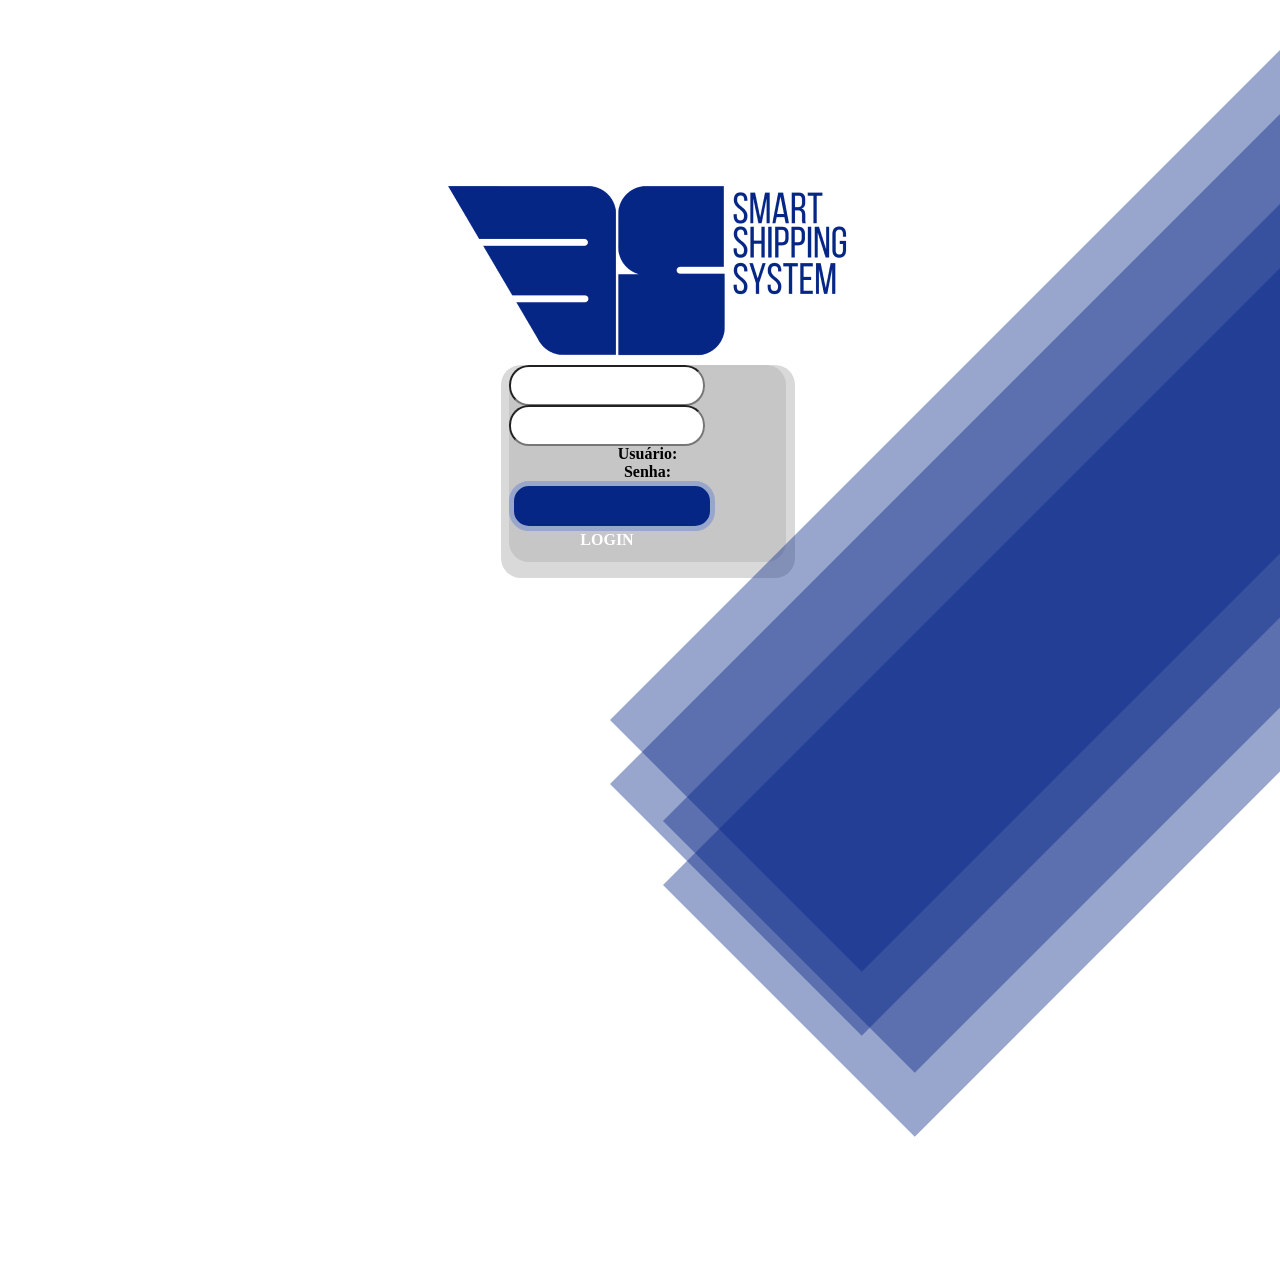
==== teste.html @ 3563e154 "Em devep" ====
<!DOCTYPE html>
<html lang="pt-br">
<head>
    <meta charset="UTF-8">
    <meta http-equiv="X-UA-Compatible" content="IE=edge">
    <meta name="viewport" content="width=device-width, initial-scale=1.0">
    <title>Sistema 3S</title>
    <style>
        body{
            width: 100vw;
            height: 100vh;
        }
        img{
            display: block;
            width: 401px; 
            height: 182px; 
            margin: auto; 
            margin-top: 175px;
        }
    </style>
</head>
<body>
    <img src="_assets/LOGO.png" alt="logo da 3S" />
    <!-- left: 447px; top: 161px; position: absolute -->
    <div style="display: contents; width: 1036.01px; height: 1137.01px; margin-left: 87vw; margin-top: 161px; position: absolute;">
        <div style="width: 1025.01px; height: 1073.01px; margin-left: 47vw; top: 64px; position: absolute;">
            <div style="width: 1018.71px; height: 355.91px; left: 0px; top: 720.34px; position: absolute; transform: rotate(-45deg); transform-origin: 0 0; background: rgba(5, 38, 133, 0.41)"></div>
            <div style="width: 1018.71px; height: 355.91px; left: 53px; top: 821.34px; position: absolute; transform: rotate(-45deg); transform-origin: 0 0; background: rgba(5, 38, 133, 0.41)"></div>
        </div>
        <div style="width: 1025.01px; height: 1073.01px; margin-left: 47vw; top: 0px; position: absolute;">
            <div style="width: 1018.71px; height: 355.91px; left: 0px; top: 720.34px; position: absolute; transform: rotate(-45deg); transform-origin: 0 0; background: rgba(5, 38, 133, 0.41)"></div>
            <div style="width: 1018.71px; height: 355.91px; left: 53px; top: 821.34px; position: absolute; transform: rotate(-45deg); transform-origin: 0 0; background: rgba(5, 38, 133, 0.41)"></div>
        </div>
    </div>
    <div style="width: 100%; height: 100%; background: white">
        <div style="width: 294px; height: 213px; margin: auto; ">
            <div style="width: 294px; height: 213px; background: #D9D9D9; border-radius: 20px; margin-top: 8px;">
                <div style="width: 277px; height: 197px; margin-left: 8px; margin-top: 8px; background: #C6C6C6; border-radius: 20px;">
                    <div style="width: 196px; height: 40px; left: 82px; top: 39px;background: white; border-radius: 20px">
                        <input type="text" name="" id="" style="width: 188px; height: 35px; left: 82px; top: 39px; background: white; border-radius: 20px;" maxlength="20">
                    </div>
                    <div style="width: 196px; height: 40px; left: 82px; top: 88px;background: white; border-radius: 20px">
                        <input type="text" name="" id="" style="width: 188px; height: 35px; left: 82px; top: 39px; background: white; border-radius: 20px;" maxlength="20">
                    </div>
                    <div style="left: 17px; top: 49px;text-align: center; color: black; font-size: 16px; font-family: Inria Sans; font-weight: 700; word-wrap: break-word">Usuário:</div>
                    <div style="left: 28px; top: 98px;text-align: center; color: black; font-size: 16px; font-family: Inria Sans; font-weight: 700; word-wrap: break-word">Senha:</div>
                    <div style="width: 196px; height: 40px; left: 49px; top: 148px; ">
                        <div style="width: 196px; height: 40px; left: 0px; top: 0px;background: #052685; border-radius: 20px; border: 5px #98A6CC solid"></div>
                        <div style="left: 75px; top: 16px;text-align: center; color: white; font-size: 16px; font-family: Inria Sans; font-weight: 700; word-wrap: break-word">LOGIN</div>
                    </div>
                </div>
            </div>
        </div>
    </div>
    <!-- <div style="width: 100%; height: 100%; background: white">
        <div style="width: 294px; height: 213px; left: 365px; top: 384px; position: absolute">
            <div style="width: 294px; height: 213px; left: 0px; top: 0px; position: absolute; background: #D9D9D9; border-radius: 20px"></div>
            <div style="width: 277px; height: 197px; left: 8px; top: 8px; position: absolute; background: #C6C6C6; border-radius: 20px"></div>
            <div style="width: 196px; height: 40px; left: 82px; top: 39px; position: absolute; background: white; border-radius: 20px">
                <input type="text" name="" id="" style="width: 188px; height: 35px; left: 82px; top: 39px; background: white; border-radius: 20px;" maxlength="20">
            </div>
            <div style="width: 196px; height: 40px; left: 82px; top: 88px; position: absolute; background: white; border-radius: 20px">
                <input type="text" name="" id="" style="width: 188px; height: 35px; left: 82px; top: 39px; background: white; border-radius: 20px;" maxlength="20">
            </div>
            <div style="left: 17px; top: 49px; position: absolute; text-align: center; color: black; font-size: 16px; font-family: Inria Sans; font-weight: 700; word-wrap: break-word">Usuário:</div>
            <div style="left: 28px; top: 98px; position: absolute; text-align: center; color: black; font-size: 16px; font-family: Inria Sans; font-weight: 700; word-wrap: break-word">Senha:</div>
            <div style="width: 196px; height: 40px; left: 49px; top: 148px; position: absolute">
                <div style="width: 196px; height: 40px; left: 0px; top: 0px; position: absolute; background: #052685; border-radius: 20px; border: 5px #98A6CC solid"></div>
                <div style="left: 75px; top: 16px; position: absolute; text-align: center; color: white; font-size: 16px; font-family: Inria Sans; font-weight: 700; word-wrap: break-word">LOGIN</div>
            </div>
        </div>
    </div> -->
</body>
</html>
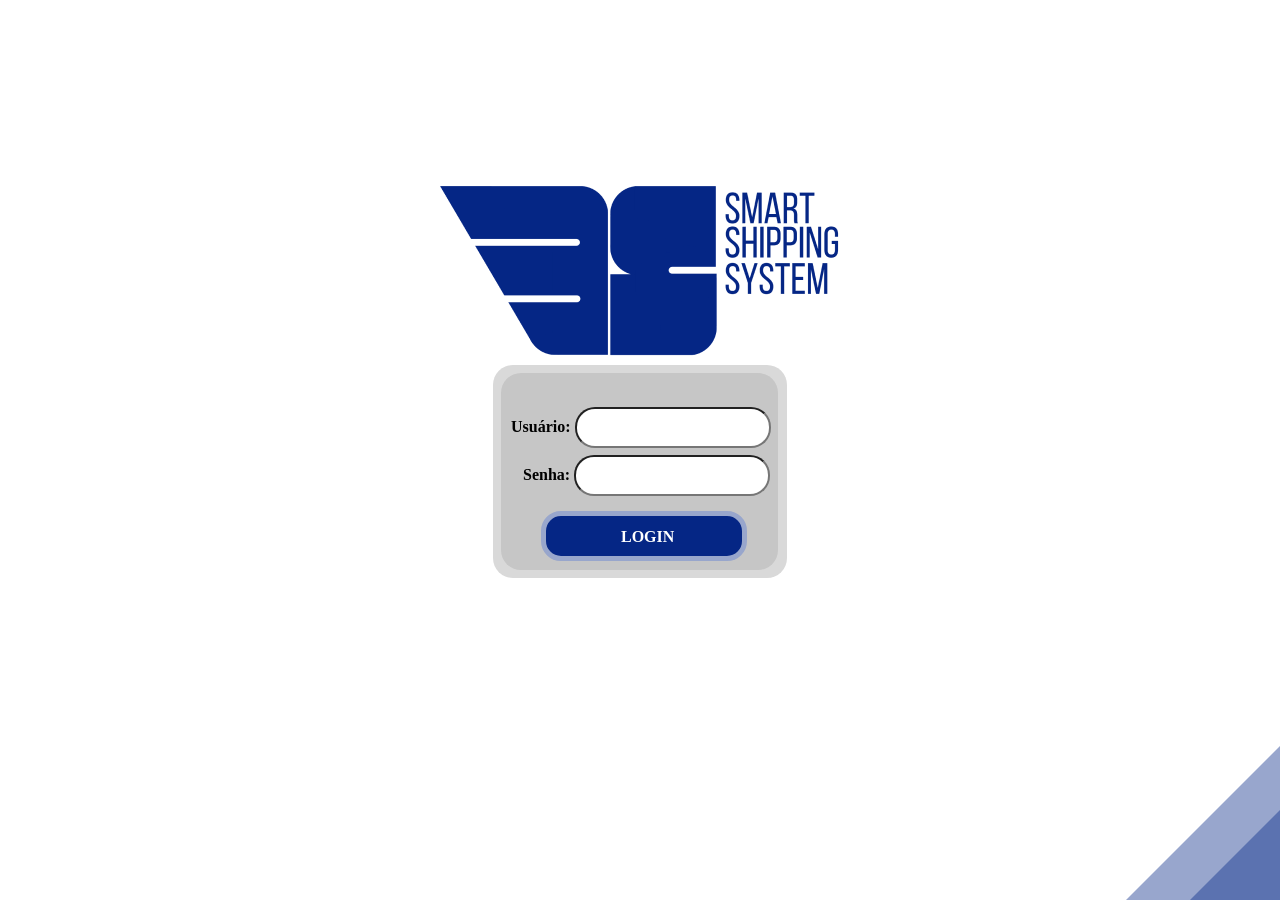
==== commit 614c4ac2: "Modofy - Nova tela de Login" ====
--- a/teste.html
+++ b/teste.html
@@ -7,11 +7,15 @@
     <title>Sistema 3S</title>
     <style>
         body{
-            width: 100vw;
-            height: 100vh;
+
+            max-height: 96vh;
+            background-image: url("_assets/background.png");
+            background-repeat: no-repeat;
+            background-attachment: fixed;
+            /* background-size: cover; */
         }
         img{
-            display: block;
+            display: block; 
             width: 401px; 
             height: 182px; 
             margin: auto; 
@@ -21,39 +25,32 @@
 </head>
 <body>
     <img src="_assets/LOGO.png" alt="logo da 3S" />
-    <!-- left: 447px; top: 161px; position: absolute -->
-    <div style="display: contents; width: 1036.01px; height: 1137.01px; margin-left: 87vw; margin-top: 161px; position: absolute;">
-        <div style="width: 1025.01px; height: 1073.01px; margin-left: 47vw; top: 64px; position: absolute;">
-            <div style="width: 1018.71px; height: 355.91px; left: 0px; top: 720.34px; position: absolute; transform: rotate(-45deg); transform-origin: 0 0; background: rgba(5, 38, 133, 0.41)"></div>
-            <div style="width: 1018.71px; height: 355.91px; left: 53px; top: 821.34px; position: absolute; transform: rotate(-45deg); transform-origin: 0 0; background: rgba(5, 38, 133, 0.41)"></div>
-        </div>
-        <div style="width: 1025.01px; height: 1073.01px; margin-left: 47vw; top: 0px; position: absolute;">
-            <div style="width: 1018.71px; height: 355.91px; left: 0px; top: 720.34px; position: absolute; transform: rotate(-45deg); transform-origin: 0 0; background: rgba(5, 38, 133, 0.41)"></div>
-            <div style="width: 1018.71px; height: 355.91px; left: 53px; top: 821.34px; position: absolute; transform: rotate(-45deg); transform-origin: 0 0; background: rgba(5, 38, 133, 0.41)"></div>
-        </div>
-    </div>
-    <div style="width: 100%; height: 100%; background: white">
-        <div style="width: 294px; height: 213px; margin: auto; ">
-            <div style="width: 294px; height: 213px; background: #D9D9D9; border-radius: 20px; margin-top: 8px;">
-                <div style="width: 277px; height: 197px; margin-left: 8px; margin-top: 8px; background: #C6C6C6; border-radius: 20px;">
-                    <div style="width: 196px; height: 40px; left: 82px; top: 39px;background: white; border-radius: 20px">
-                        <input type="text" name="" id="" style="width: 188px; height: 35px; left: 82px; top: 39px; background: white; border-radius: 20px;" maxlength="20">
-                    </div>
-                    <div style="width: 196px; height: 40px; left: 82px; top: 88px;background: white; border-radius: 20px">
-                        <input type="text" name="" id="" style="width: 188px; height: 35px; left: 82px; top: 39px; background: white; border-radius: 20px;" maxlength="20">
-                    </div>
-                    <div style="left: 17px; top: 49px;text-align: center; color: black; font-size: 16px; font-family: Inria Sans; font-weight: 700; word-wrap: break-word">Usuário:</div>
-                    <div style="left: 28px; top: 98px;text-align: center; color: black; font-size: 16px; font-family: Inria Sans; font-weight: 700; word-wrap: break-word">Senha:</div>
-                    <div style="width: 196px; height: 40px; left: 49px; top: 148px; ">
-                        <div style="width: 196px; height: 40px; left: 0px; top: 0px;background: #052685; border-radius: 20px; border: 5px #98A6CC solid"></div>
-                        <div style="left: 75px; top: 16px;text-align: center; color: white; font-size: 16px; font-family: Inria Sans; font-weight: 700; word-wrap: break-word">LOGIN</div>
+    <div style="width: 294px; height: 213px; margin: auto;">
+        <div style="width: 294px; height: 213px; margin-left: 0px; padding-top: 0.1px; margin-top: 8px; background: #D9D9D9; border-radius: 20px">
+            <div style="width: 277px; height: 197px; margin-left: 8px; margin-top: 8px; background: #C6C6C6; border-radius: 20px;">
+                <div id="linhaUser" style="width: 270px; margin-top: 34px; display: inline-block; margin-left: 10px;">
+                    <span style="text-align: center; color: black; font-size: 16px; font-family: Inria Sans; font-weight: 700; word-wrap: break-word;">Usuário:</span>
+                    
+                    <input type="text" name="" id="" style="width: 188px; height: 35px; background: white; border-radius: 20px;" maxlength="20">
+                </div>
+                <div id="linhaSenha" style="width: 270px; margin-top: 7px; display: inline-block; margin-left: 22px;">
+                    <span style="text-align: center; color: black; font-size: 16px; font-family: Inria Sans; font-weight: 700; word-wrap: break-word;">Senha:</span>
+                    
+                    <input type="text" name="" id="" style="width: 188px; height: 35px; background: white; border-radius: 20px;" maxlength="20">
+                </div>
+                <div id="btnLogin" style="width: 270px; display: inline-block; margin: 40px; margin-top: 15px;">
+                    <div style="width: 196px; height: 40px;">
+                        <div style="width: 196px; height: 40px; background: #052685; border-radius: 20px; border: 5px #98A6CC solid">
+                            <div style="margin-left: 75px; margin-top: 12px; position: absolute; text-align: center; color: white; font-size: 16px; font-family: Inria Sans; font-weight: 700; word-wrap: break-word">LOGIN</div>
+                        </div>
                     </div>
                 </div>
             </div>
         </div>
     </div>
+
     <!-- <div style="width: 100%; height: 100%; background: white">
-        <div style="width: 294px; height: 213px; left: 365px; top: 384px; position: absolute">
+        <div style="width: 294px; height: 213px; left: 275px; top: 365px; position: absolute">
             <div style="width: 294px; height: 213px; left: 0px; top: 0px; position: absolute; background: #D9D9D9; border-radius: 20px"></div>
             <div style="width: 277px; height: 197px; left: 8px; top: 8px; position: absolute; background: #C6C6C6; border-radius: 20px"></div>
             <div style="width: 196px; height: 40px; left: 82px; top: 39px; position: absolute; background: white; border-radius: 20px">
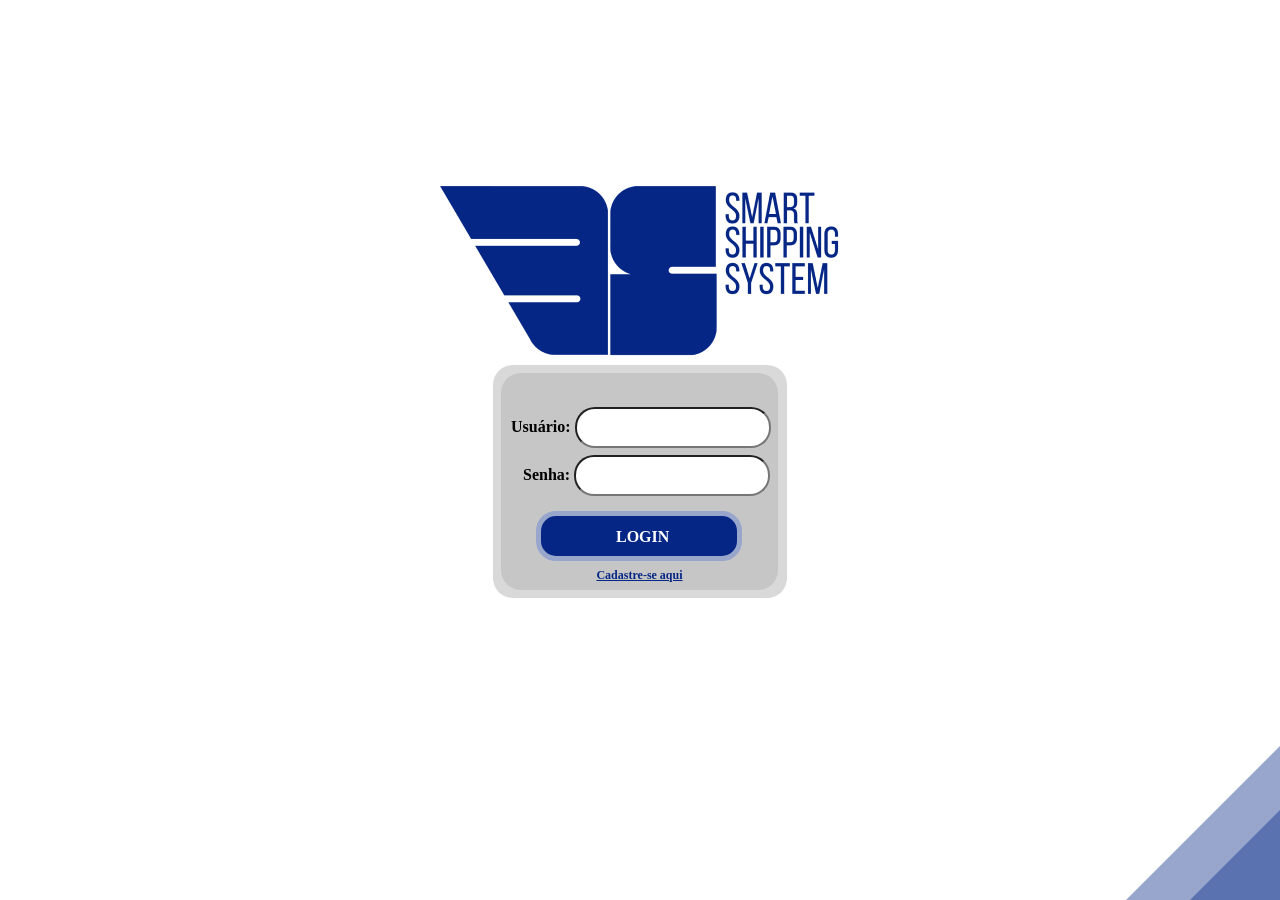
==== commit 3f33c4ac: "Modify - Btn de Cadastro" ====
--- a/teste.html
+++ b/teste.html
@@ -25,9 +25,11 @@
 </head>
 <body>
     <img src="_assets/LOGO.png" alt="logo da 3S" />
-    <div style="width: 294px; height: 213px; margin: auto;">
-        <div style="width: 294px; height: 213px; margin-left: 0px; padding-top: 0.1px; margin-top: 8px; background: #D9D9D9; border-radius: 20px">
-            <div style="width: 277px; height: 197px; margin-left: 8px; margin-top: 8px; background: #C6C6C6; border-radius: 20px;">
+    <div style="width: 294px; margin: auto;">
+        <!-- width: 294px; height: 213px;  -->
+        <div style="width: 294px; height: 233px; margin-left: 0px; padding-top: 0.1px; margin-top: 8px; background: #D9D9D9; border-radius: 20px">
+            <!-- 197 -->
+            <div style="width: 277px; height: 217px; margin-left: 8px; margin-top: 8px; background: #C6C6C6; border-radius: 20px;">
                 <div id="linhaUser" style="width: 270px; margin-top: 34px; display: inline-block; margin-left: 10px;">
                     <span style="text-align: center; color: black; font-size: 16px; font-family: Inria Sans; font-weight: 700; word-wrap: break-word;">Usuário:</span>
                     
@@ -38,34 +40,19 @@
                     
                     <input type="text" name="" id="" style="width: 188px; height: 35px; background: white; border-radius: 20px;" maxlength="20">
                 </div>
-                <div id="btnLogin" style="width: 270px; display: inline-block; margin: 40px; margin-top: 15px;">
-                    <div style="width: 196px; height: 40px;">
-                        <div style="width: 196px; height: 40px; background: #052685; border-radius: 20px; border: 5px #98A6CC solid">
-                            <div style="margin-left: 75px; margin-top: 12px; position: absolute; text-align: center; color: white; font-size: 16px; font-family: Inria Sans; font-weight: 700; word-wrap: break-word">LOGIN</div>
+                <div id="btnLogin" style="width: 276px; display: inline-block; margin-top: 15px;">
+                    <div style="width: 196px; height: 40px; background: #052685; border-radius: 20px; border: 5px #98A6CC solid; margin: auto;">
+                        <div style="margin-left: 75px; margin-top: 12px; position: absolute; text-align: center; color: white; font-size: 16px; font-family: Inria Sans; font-weight: 700; word-wrap: break-word">LOGIN
                         </div>
+                    </div>
+                </div>
+                <div id="btnCadastrar" style="margin-top: 15px;">
+                    <div style="margin: auto; margin-top: -12px; text-align: center; color: rgb(0, 0, 0); font-size: 12px; font-family: Inria Sans; font-weight: 700; word-wrap: break-word">
+                        <a href="" style="color: #052685;">Cadastre-se aqui</a>
                     </div>
                 </div>
             </div>
         </div>
     </div>
-
-    <!-- <div style="width: 100%; height: 100%; background: white">
-        <div style="width: 294px; height: 213px; left: 275px; top: 365px; position: absolute">
-            <div style="width: 294px; height: 213px; left: 0px; top: 0px; position: absolute; background: #D9D9D9; border-radius: 20px"></div>
-            <div style="width: 277px; height: 197px; left: 8px; top: 8px; position: absolute; background: #C6C6C6; border-radius: 20px"></div>
-            <div style="width: 196px; height: 40px; left: 82px; top: 39px; position: absolute; background: white; border-radius: 20px">
-                <input type="text" name="" id="" style="width: 188px; height: 35px; left: 82px; top: 39px; background: white; border-radius: 20px;" maxlength="20">
-            </div>
-            <div style="width: 196px; height: 40px; left: 82px; top: 88px; position: absolute; background: white; border-radius: 20px">
-                <input type="text" name="" id="" style="width: 188px; height: 35px; left: 82px; top: 39px; background: white; border-radius: 20px;" maxlength="20">
-            </div>
-            <div style="left: 17px; top: 49px; position: absolute; text-align: center; color: black; font-size: 16px; font-family: Inria Sans; font-weight: 700; word-wrap: break-word">Usuário:</div>
-            <div style="left: 28px; top: 98px; position: absolute; text-align: center; color: black; font-size: 16px; font-family: Inria Sans; font-weight: 700; word-wrap: break-word">Senha:</div>
-            <div style="width: 196px; height: 40px; left: 49px; top: 148px; position: absolute">
-                <div style="width: 196px; height: 40px; left: 0px; top: 0px; position: absolute; background: #052685; border-radius: 20px; border: 5px #98A6CC solid"></div>
-                <div style="left: 75px; top: 16px; position: absolute; text-align: center; color: white; font-size: 16px; font-family: Inria Sans; font-weight: 700; word-wrap: break-word">LOGIN</div>
-            </div>
-        </div>
-    </div> -->
 </body>
 </html>
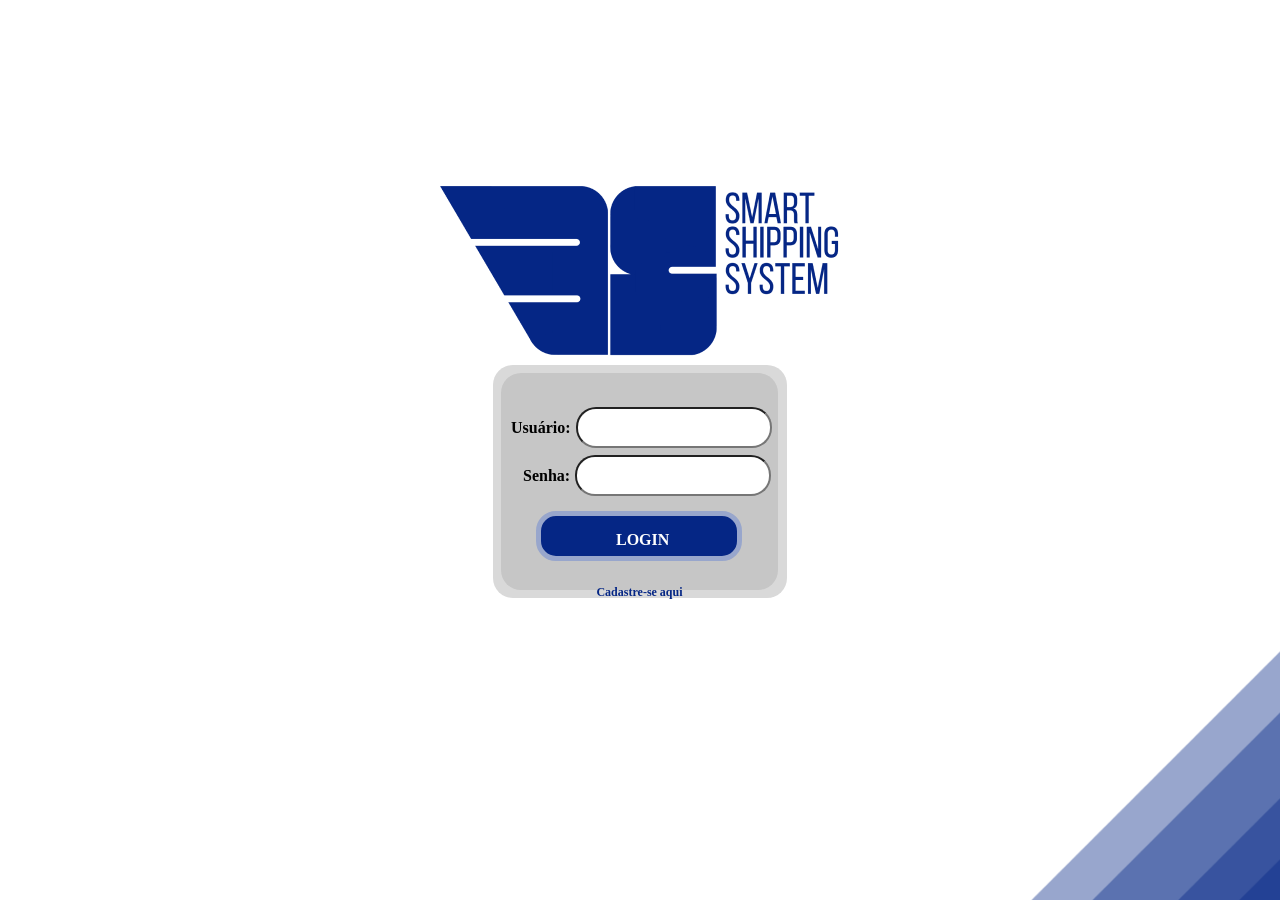
==== commit fcc9a3cb: "Update teste.html" ====
--- a/teste.html
+++ b/teste.html
@@ -4,15 +4,18 @@
     <meta charset="UTF-8">
     <meta http-equiv="X-UA-Compatible" content="IE=edge">
     <meta name="viewport" content="width=device-width, initial-scale=1.0">
+    <link href="https://cdn.jsdelivr.net/npm/bootstrap@5.3.2/dist/css/bootstrap.min.css" rel="stylesheet" integrity="sha384-T3c6CoIi6uLrA9TneNEoa7RxnatzjcDSCmG1MXxSR1GAsXEV/Dwwykc2MPK8M2HN" crossorigin="anonymous">
     <title>Sistema 3S</title>
     <style>
+        *{
+            box-sizing: unset;
+        }
         body{
-
             max-height: 96vh;
             background-image: url("_assets/background.png");
             background-repeat: no-repeat;
             background-attachment: fixed;
-            /* background-size: cover; */
+            background-size: cover;
         }
         img{
             display: block; 
@@ -20,6 +23,12 @@
             height: 182px; 
             margin: auto; 
             margin-top: 175px;
+        }
+
+        #btnLogin:hover div, 
+        #btnCadastrar:hover a{
+            background-color: red;
+            cursor: pointer;
         }
     </style>
 </head>
@@ -40,16 +49,17 @@
                     
                     <input type="text" name="" id="" style="width: 188px; height: 35px; background: white; border-radius: 20px;" maxlength="20">
                 </div>
-                <div id="btnLogin" style="width: 276px; display: inline-block; margin-top: 15px;">
-                    <div style="width: 196px; height: 40px; background: #052685; border-radius: 20px; border: 5px #98A6CC solid; margin: auto;">
-                        <div style="margin-left: 75px; margin-top: 12px; position: absolute; text-align: center; color: white; font-size: 16px; font-family: Inria Sans; font-weight: 700; word-wrap: break-word">LOGIN
+                <div style="width: 276px; display: inline-block; margin-top: 15px;">
+                    <div id="btnLogin" style="width: 196px; height: 40px; background: #052685; border-radius: 20px; border: 5px #98A6CC solid; margin: auto;">
+                        <div style="margin-left: 75px; margin-top: 12px; position: absolute; text-align: center; color: white; font-size: 16px; font-family: Inria Sans; font-weight: 700; word-wrap: break-word">
+                            LOGIN
                         </div>
                     </div>
                 </div>
                 <div id="btnCadastrar" style="margin-top: 15px;">
-                    <div style="margin: auto; margin-top: -12px; text-align: center; color: rgb(0, 0, 0); font-size: 12px; font-family: Inria Sans; font-weight: 700; word-wrap: break-word">
-                        <a href="" style="color: #052685;">Cadastre-se aqui</a>
-                    </div>
+                    <span style="margin: auto; margin-top: -12px; text-align: center; color: rgb(0, 0, 0); font-size: 12px; font-family: Inria Sans; font-weight: 700; word-wrap: break-word">
+                        <a href="" class="nav-link active" style="color: #052685;">Cadastre-se aqui</a>
+                    </span>
                 </div>
             </div>
         </div>
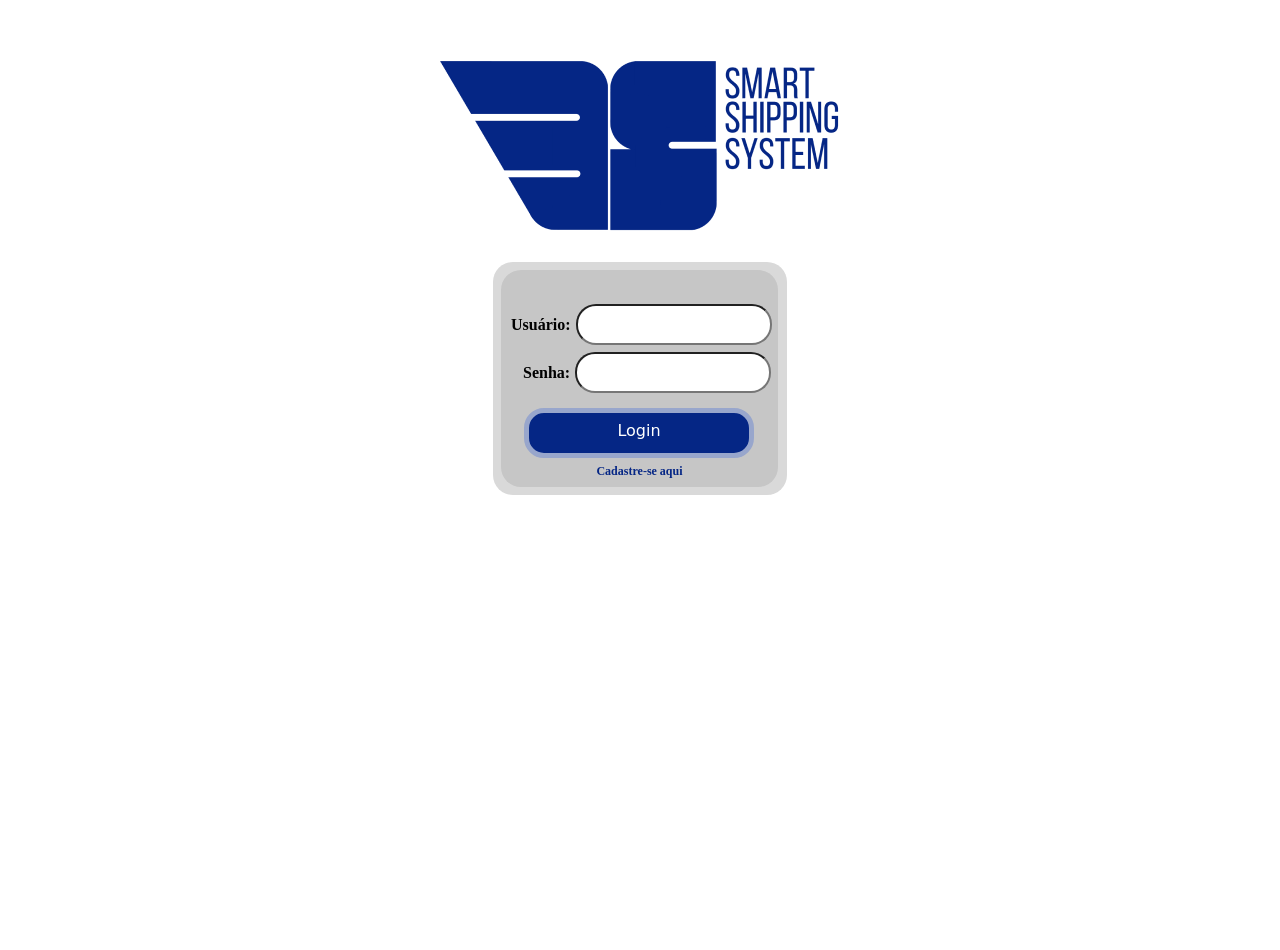
==== commit 34ff7cd8: "Final - Tela de login Pronta (html/css)" ====
--- a/teste.html
+++ b/teste.html
@@ -6,59 +6,31 @@
     <meta name="viewport" content="width=device-width, initial-scale=1.0">
     <link href="https://cdn.jsdelivr.net/npm/bootstrap@5.3.2/dist/css/bootstrap.min.css" rel="stylesheet" integrity="sha384-T3c6CoIi6uLrA9TneNEoa7RxnatzjcDSCmG1MXxSR1GAsXEV/Dwwykc2MPK8M2HN" crossorigin="anonymous">
     <title>Sistema 3S</title>
-    <style>
-        *{
-            box-sizing: unset;
-        }
-        body{
-            max-height: 96vh;
-            background-image: url("_assets/background.png");
-            background-repeat: no-repeat;
-            background-attachment: fixed;
-            background-size: cover;
-        }
-        img{
-            display: block; 
-            width: 401px; 
-            height: 182px; 
-            margin: auto; 
-            margin-top: 175px;
-        }
-
-        #btnLogin:hover div, 
-        #btnCadastrar:hover a{
-            background-color: red;
-            cursor: pointer;
-        }
-    </style>
+    <link rel="stylesheet" href="_style/login.css">
 </head>
 <body>
     <img src="_assets/LOGO.png" alt="logo da 3S" />
-    <div style="width: 294px; margin: auto;">
-        <!-- width: 294px; height: 213px;  -->
-        <div style="width: 294px; height: 233px; margin-left: 0px; padding-top: 0.1px; margin-top: 8px; background: #D9D9D9; border-radius: 20px">
-            <!-- 197 -->
-            <div style="width: 277px; height: 217px; margin-left: 8px; margin-top: 8px; background: #C6C6C6; border-radius: 20px;">
-                <div id="linhaUser" style="width: 270px; margin-top: 34px; display: inline-block; margin-left: 10px;">
-                    <span style="text-align: center; color: black; font-size: 16px; font-family: Inria Sans; font-weight: 700; word-wrap: break-word;">Usuário:</span>
+    <div id="painelLogin">
+        <div id="subPainel">
+            <div id="subPainel2">
+                <div id="linhaUser" class="linhas">
+                    <span>Usuário:</span>
                     
-                    <input type="text" name="" id="" style="width: 188px; height: 35px; background: white; border-radius: 20px;" maxlength="20">
+                    <input type="text" name="" id="" maxlength="20">
                 </div>
-                <div id="linhaSenha" style="width: 270px; margin-top: 7px; display: inline-block; margin-left: 22px;">
-                    <span style="text-align: center; color: black; font-size: 16px; font-family: Inria Sans; font-weight: 700; word-wrap: break-word;">Senha:</span>
+                <div id="linhaSenha" class="linhas">
+                    <span>Senha:</span>
                     
-                    <input type="text" name="" id="" style="width: 188px; height: 35px; background: white; border-radius: 20px;" maxlength="20">
+                    <input type="text" name="" id="" maxlength="20">
                 </div>
-                <div style="width: 276px; display: inline-block; margin-top: 15px;">
-                    <div id="btnLogin" style="width: 196px; height: 40px; background: #052685; border-radius: 20px; border: 5px #98A6CC solid; margin: auto;">
-                        <div style="margin-left: 75px; margin-top: 12px; position: absolute; text-align: center; color: white; font-size: 16px; font-family: Inria Sans; font-weight: 700; word-wrap: break-word">
-                            LOGIN
-                        </div>
+                <div class="mb-1" id="stlyLogin">
+                    <div id="btnLogin" class="btn btn-outline-primary m-auto">
+                        Login
                     </div>
                 </div>
-                <div id="btnCadastrar" style="margin-top: 15px;">
-                    <span style="margin: auto; margin-top: -12px; text-align: center; color: rgb(0, 0, 0); font-size: 12px; font-family: Inria Sans; font-weight: 700; word-wrap: break-word">
-                        <a href="" class="nav-link active" style="color: #052685;">Cadastre-se aqui</a>
+                <div id="btnCadastrar">
+                    <span>
+                        <a href="" class="nav-link active">Cadastre-se aqui</a>
                     </span>
                 </div>
             </div>
--- a/_style/login.css
+++ b/_style/login.css
@@ -0,0 +1,115 @@
+@charset "UTF-8";
+
+*{
+    box-sizing: unset;
+}
+body{
+    height: 100vh;
+    background-image: url("_assets/background.png");
+    background-repeat: no-repeat;
+    background-attachment: fixed;
+    background-size: cover;
+    margin-top: 35px;
+}
+img{
+    display: block; 
+    width: 401px; 
+    height: 182px; 
+    margin: auto; 
+    margin-top: 50px;
+}
+
+#btnLogin:hover{
+    background: #041855;
+    transition: 0.3s all ease-in-out;
+}
+
+#btnCadastrar{
+    color: #041855;
+    transition: 0.3s all ease-in-out;
+}
+
+#btnLogin{
+    display: block; 
+    width: 196px; 
+    height: 28px; 
+    color: #ffffff;
+    border-radius: 20px; 
+    border: 5px #98A6CC solid;
+    background: #052685;
+}
+#btnCadastrar span{
+    margin: auto; 
+    margin-top: 10px; 
+    text-align: center; 
+    color: rgb(0, 0, 0); 
+    font-size: 12px; 
+    font-family: Inria Sans; 
+    font-weight: 700; 
+    word-wrap: break-word;
+}
+#btnCadastrar a{
+    color: #052685;
+}
+#painelLogin{
+    width: 294px; 
+    margin: auto;
+    margin-top: 30px;
+}
+
+#subPainel{
+    width: 294px;
+    height: 233px;
+    margin-left: 0px;
+    padding-top: 0.1px;
+    margin-top: 8px;
+    background: #D9D9D9;
+    border-radius: 20px;
+}
+
+#subPainel2{
+    width: 277px;
+    height: 217px;
+    margin-left: 8px;
+    margin-top: 8px;
+    background: #C6C6C6;
+    border-radius: 20px;
+}
+
+.linhas{
+    display: inline-block; 
+    width: 270px; 
+}
+
+#linhaUser{
+    margin-top: 34px; 
+    margin-left: 10px;
+}
+
+#linhaSenha{
+    margin-top: 7px; 
+    margin-left: 22px;
+}
+
+.linhas span{
+    text-align: center;
+    color: black;
+    font-size: 16px;
+    font-family: Inria Sans;
+    font-weight: 700;
+    word-wrap: break-word;
+}
+
+.linhas input{
+    width: 188px; 
+    height: 35px; 
+    background: white; 
+    border-radius: 20px;
+    /* margin: 0px 5px; */
+}
+
+#stlyLogin{
+    width: 276px; 
+    display: inline-block; 
+    margin-top: 15px;
+}
